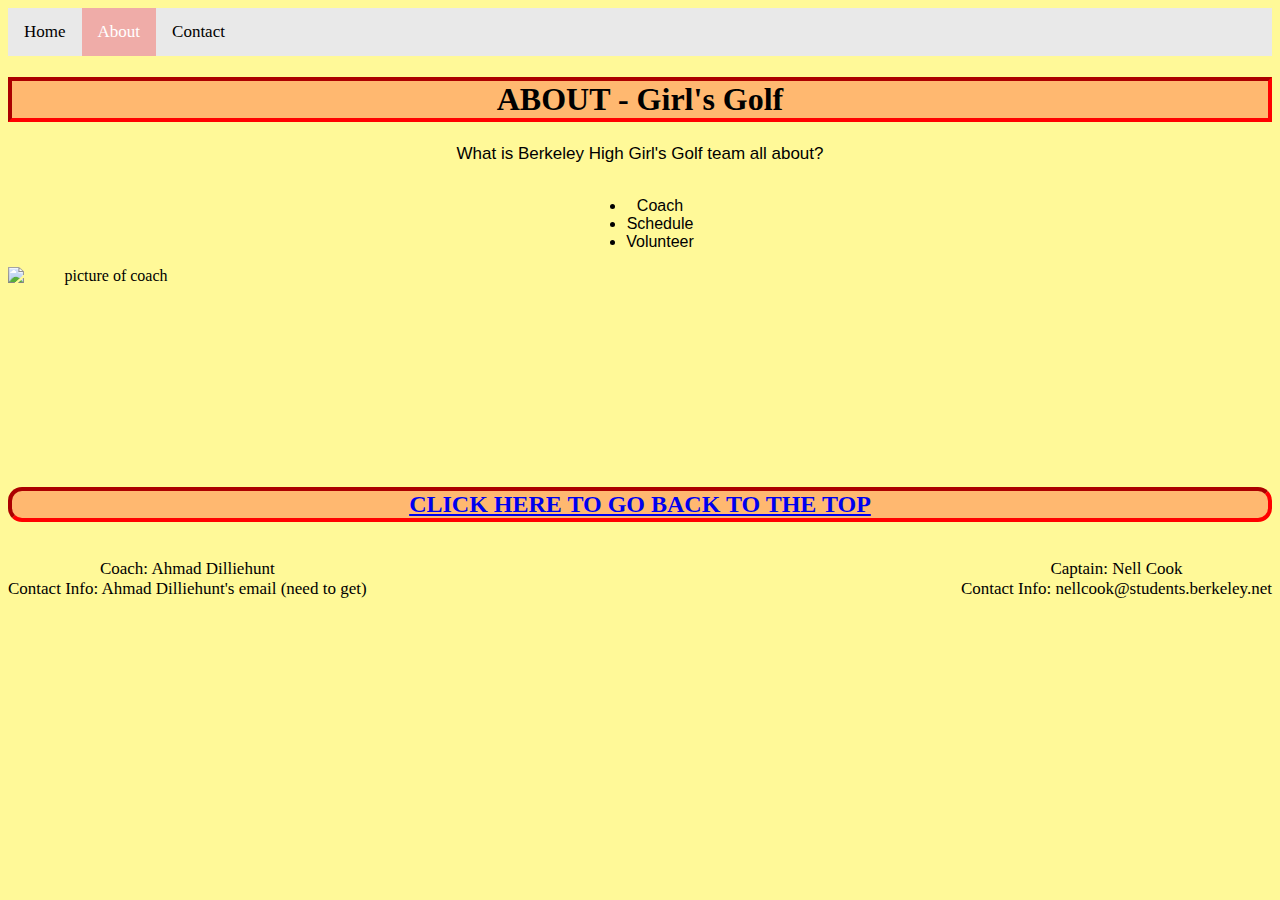
==== about.html @ ba80c538 "Update about.html" ====
<!DOCTYPE html>
<html lang="en">
<head>
    <meta charset="UTF-8">
    <title>BHS Girl's Golf - About</title>
    <style>

        body{
            background-color: rgba(255, 244, 49, 0.5);
            text-align:center;
        }

        p{
            font-size: 17px;
            font-family: "Helvetica", sans-serif;
        }

        #head{
            border: 4px inset red;
            background-color: rgba(255, 34, 21, 0.3);
        }

        .highlight{
            border: 4px inset red;
            border-radius: 14px;
            background-color: rgba(255, 34, 21, 0.3);
            float: bottom;
        }

        .alignleft {
            float: left;
            font-family: defalt;
        }
        .alignright {
            float: right;
            font-family: defalt;
        }

        .abc {
            text-align: center;
            padding-bottom: 200px;

        }
        .abc > ul {
            display: inline-block;
            font-family: "Helvetica", sans-serif;
        }

        .left {
            float: left;
            width:200px;

        }

        .topnav {
            overflow: hidden;
            background-color: #e9e9e9;
        }

        .topnav a {
            float: left;
            display: block;
            color: black;
            text-align: center;
            padding: 14px 16px;
            text-decoration: none;
            font-size: 17px;
        }

        .topnav a:hover {
            background-color: #ddd;
            color: black;
        }

        .topnav a.active {
            background-color: rgba(255, 34, 21, 0.3);
            color: white;
        }

        .topnav .search-container {
            float: right;
        }

        .topnav input[type=text] {
            padding: 6px;
            margin-top: 8px;
            font-size: 17px;
            border: none;
        }

        .topnav button {
            float: right;
            padding: 6px 10px;
            margin-top: 8px;
            margin-right: 16px;
            background: #ddd;
            font-size: 17px;
            border: none;
            cursor: pointer;
        }

        .topnav button:hover {
            background: #ccc;
        }

        @media screen and (max-width: 600px) {
            .topnav {
                float: none;
            }
            .topnav a, .topnav input[type=text], .topnav button {
                float: none;
                display: block;
                text-align: left;
                width: 100%;
                margin: 0;
                padding: 14px;
            }
            .topnav input[type=text] {
                border: 1px solid #ccc;
            }
        }

    </style>
</head>

<body>
<div class="topnav">
    <a href="https://avaanikataria.github.io">Home</a>
    <a class="active" href="https://avaanikataria.github.io/about.html">About</a>
    <a href="#contact">Contact</a>
</div>

<h1 id="head">ABOUT - Girl's Golf</h1>

<p> What is Berkeley High Girl's Golf team all about?</p>

    <div class="abc">
        <ul>
            <li>Coach</li>
            <li>Schedule</li>
            <li>Volunteer</li>
        </ul><br>

<img class="left" src="https://target.scene7.com/is/image/Target/52928868_Alt05?wid=520&hei=520&fmt=pjpeg" width="200"
          alt="picture of coach">
    </div>

<h2 class="highlight"><a href="#head">CLICK HERE TO GO BACK TO THE TOP</a></h2>


<div>
    <p class="alignleft">Coach: Ahmad Dilliehunt<br>
        Contact Info: Ahmad Dilliehunt's email (need to get)</p>
    <p class="alignright">Captain: Nell Cook
    <br>Contact Info: nellcook@students.berkeley.net</p>
</div>
<div style="clear: both;"></div>


</body>
</html>
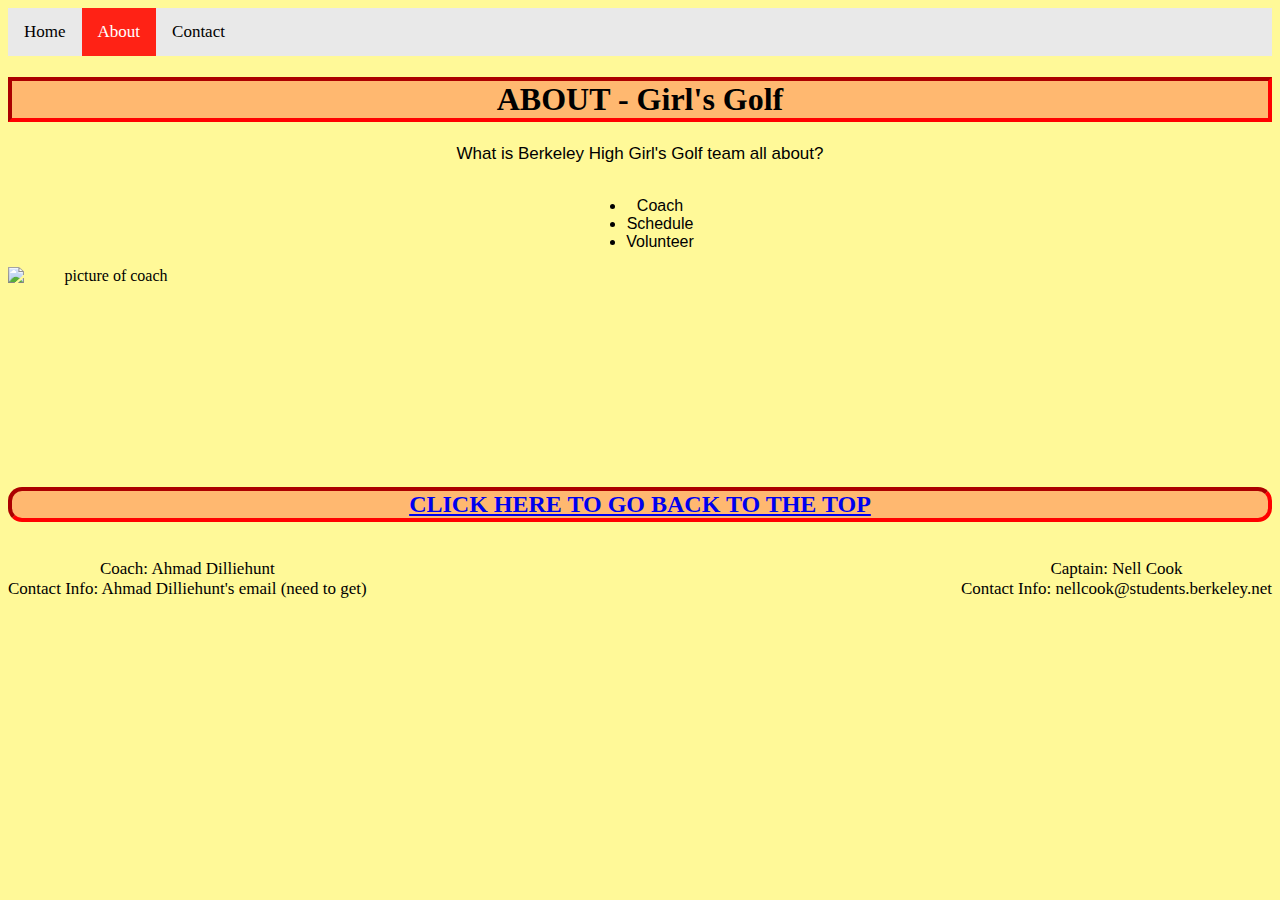
==== commit ed5eae15: "Update about.html" ====
--- a/about.html
+++ b/about.html
@@ -73,7 +73,7 @@
         }
 
         .topnav a.active {
-            background-color: rgba(255, 34, 21, 0.3);
+            background-color: rgb(255, 34, 21);
             color: white;
         }
 
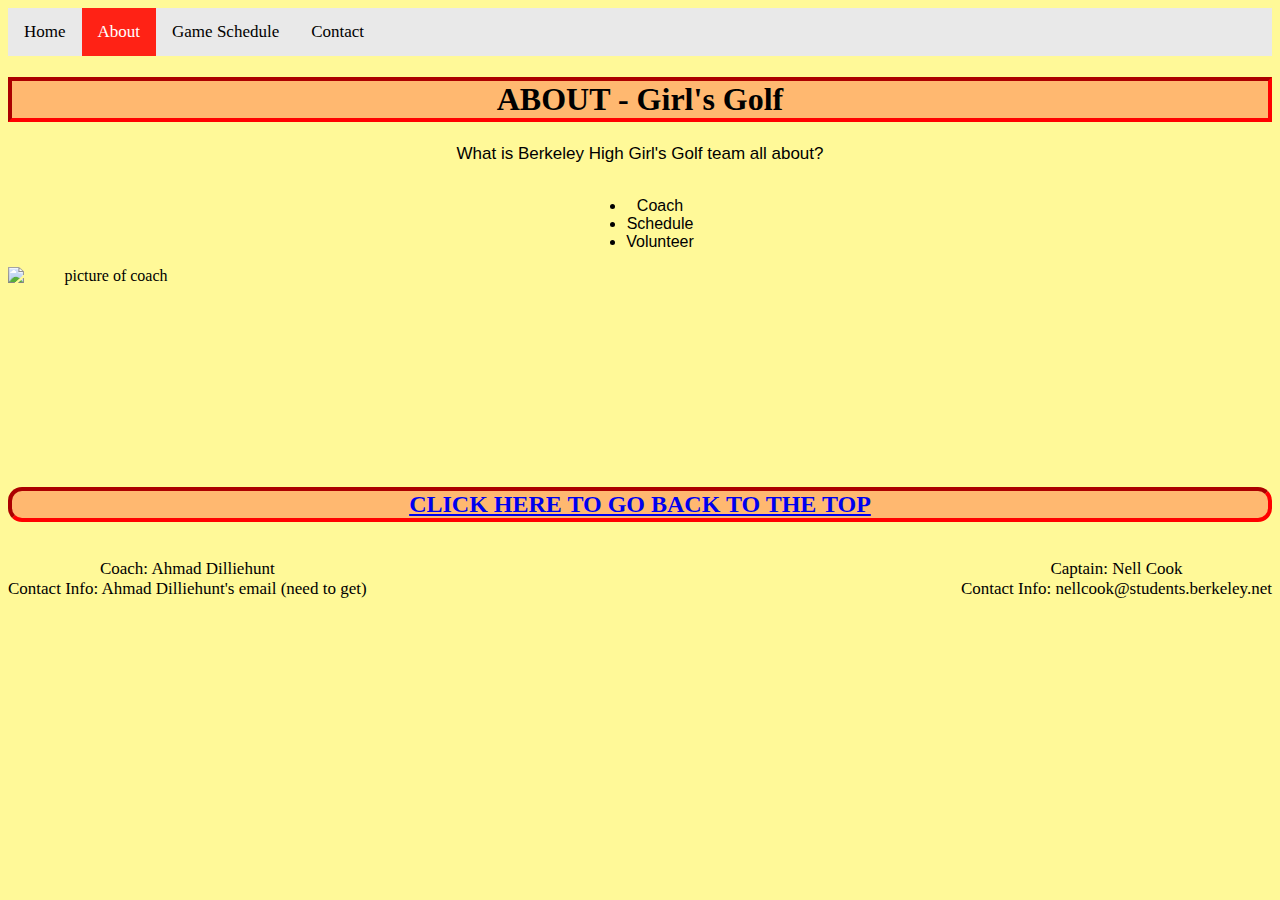
==== commit 2d0fd88f: "Update about.html" ====
--- a/about.html
+++ b/about.html
@@ -125,8 +125,9 @@
 
 <body>
 <div class="topnav">
-    <a href="https://avaanikataria.github.io">Home</a>
+    <a id="top" href="https://avaanikataria.github.io">Home</a>
     <a class="active" href="https://avaanikataria.github.io/about.html">About</a>
+    <a href="https://avaanikataria.github.io/gameschedule.html">Game Schedule</a>
     <a href="#contact">Contact</a>
 </div>
 
@@ -145,7 +146,7 @@
           alt="picture of coach">
     </div>
 
-<h2 class="highlight"><a href="#head">CLICK HERE TO GO BACK TO THE TOP</a></h2>
+<h2 class="highlight"><a href="#top">CLICK HERE TO GO BACK TO THE TOP</a></h2>
 
 
 <div>
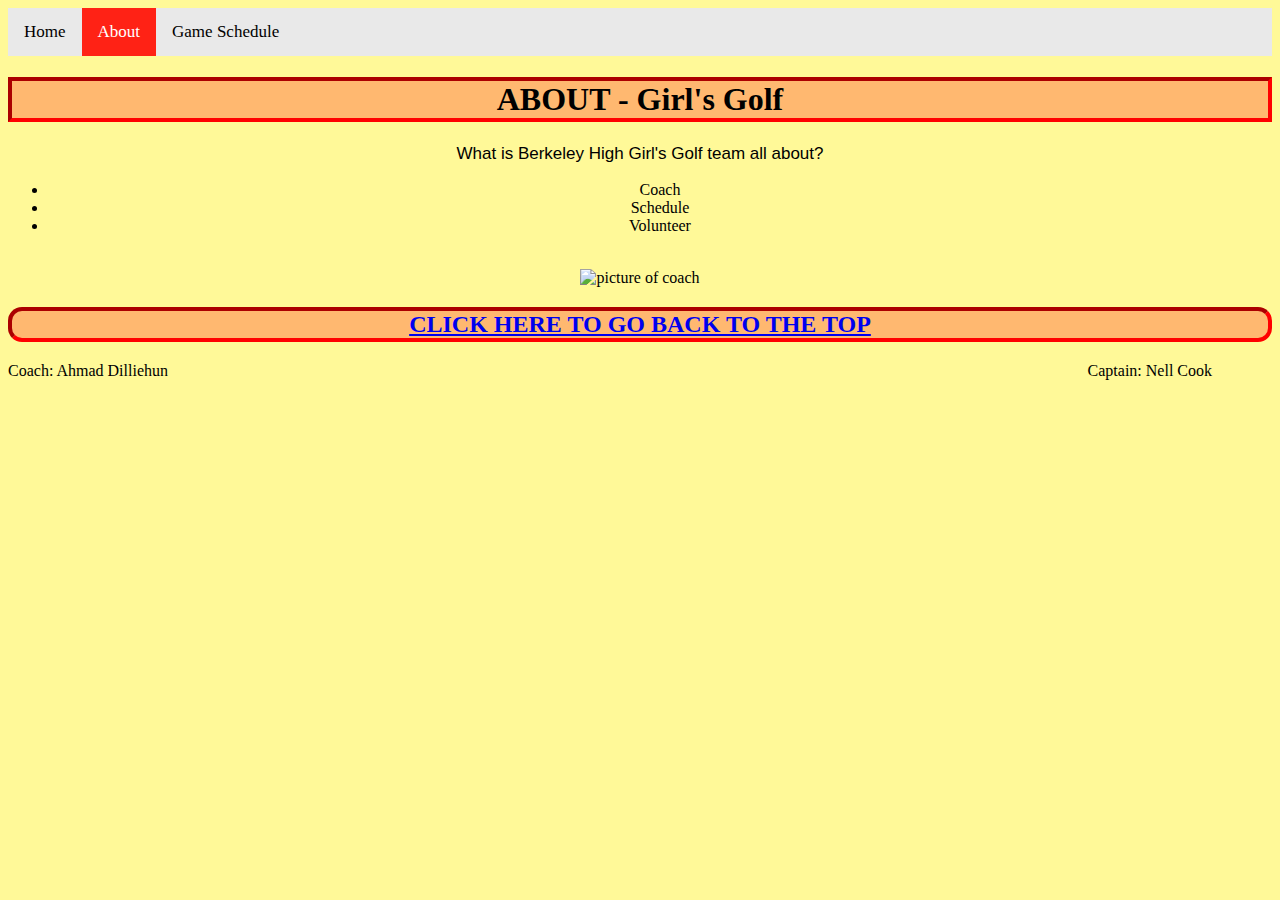
==== commit f06918c7: "Update about.html" ====
--- a/about.html
+++ b/about.html
@@ -27,30 +27,19 @@
             float: bottom;
         }
 
-        .alignleft {
+        /*LINE...*/
+
+        .popup {
             float: left;
             font-family: defalt;
         }
-        .alignright {
+        .popup1 {
             float: right;
+            margin-right: 60px;
             font-family: defalt;
         }
 
-        .abc {
-            text-align: center;
-            padding-bottom: 200px;
-
-        }
-        .abc > ul {
-            display: inline-block;
-            font-family: "Helvetica", sans-serif;
-        }
-
-        .left {
-            float: left;
-            width:200px;
-
-        }
+        /* LINE... LINE*/
 
         .topnav {
             overflow: hidden;
@@ -120,6 +109,114 @@
             }
         }
 
+        /*LINE... LINE*/
+
+        .popup {
+            position: relative;
+            display: inline-block;
+            cursor: pointer;
+            -webkit-user-select: none;
+            -moz-user-select: none;
+            -ms-user-select: none;
+            user-select: none;
+        }
+
+        /* The actual popup */
+        .popup .popuptext {
+            visibility: hidden;
+            width: 205px;
+            background-color: #555;
+            color: #fff;
+            text-align: center;
+            border-radius: 6px;
+            padding: 8px 0;
+            position: absolute;
+            z-index: 1;
+            bottom: 0%;
+            left: 50%;
+            margin-left: -80px;
+        }
+
+        /* Toggle this class - hide and show the popup */
+        .popup .show {
+            visibility: visible;
+            -webkit-animation: fadeIn 1s;
+            animation: fadeIn 1s;
+        }
+
+        /* Add animation (fade in the popup) */
+        @-webkit-keyframes fadeIn {
+            from {opacity: 0;}
+            to {opacity: 1;}
+        }
+
+        @keyframes fadeIn {
+            from {opacity: 0;}
+            to {opacity:1 ;}
+        }
+
+        /* LINE... LINE*/
+
+        .popup1 {
+            position: relative;
+            display: inline-block;
+            cursor: pointer;
+            -webkit-user-select: none;
+            -moz-user-select: none;
+            -ms-user-select: none;
+            user-select: none;
+        }
+
+        /* The actual popup */
+        .popup1 .popuptext1 {
+            visibility: hidden;
+            width: 205px;
+            background-color: #555;
+            color: #fff;
+            text-align: center;
+            border-radius: 6px;
+            padding: 8px 0;
+            position: absolute;
+            z-index: 1;
+            bottom: 0%;
+            left: 50%;
+            margin-left: -80px;
+        }
+
+        /* Popup arrow */
+        .popup1 .popuptext1::after {
+            content: "";
+            position: absolute;
+            bottom: 97%;
+            left: 50%;
+            margin-left: -5px;
+            border-width: 20px;
+            /*border-style: solid;*/
+            border-color: #555 transparent transparent transparent;
+        }
+
+        /* Toggle this class - hide and show the popup */
+        .popup1 .show {
+            visibility: visible;
+            -webkit-animation: fadeIn 1s;
+            animation: fadeIn 1s;
+        }
+
+        /* Add animation (fade in the popup) */
+        @-webkit-keyframes fadeIn {
+            from {opacity: 0;}
+            to {opacity: 1;}
+        }
+
+        @keyframes fadeIn {
+            from {opacity: 0;
+            }
+
+        .left{
+            float: left;
+            width: 200px;
+        }
+
     </style>
 </head>
 
@@ -128,7 +225,7 @@
     <a id="top" href="https://avaanikataria.github.io">Home</a>
     <a class="active" href="https://avaanikataria.github.io/about.html">About</a>
     <a href="https://avaanikataria.github.io/gameschedule.html">Game Schedule</a>
-    <a href="#contact">Contact</a>
+
 </div>
 
 <h1 id="head">ABOUT - Girl's Golf</h1>
@@ -141,7 +238,9 @@
             <li>Schedule</li>
             <li>Volunteer</li>
         </ul><br>
-
+    </div>
+
+<div>
 <img class="left" src="https://target.scene7.com/is/image/Target/52928868_Alt05?wid=520&hei=520&fmt=pjpeg" width="200"
           alt="picture of coach">
     </div>
@@ -149,13 +248,28 @@
 <h2 class="highlight"><a href="#top">CLICK HERE TO GO BACK TO THE TOP</a></h2>
 
 
-<div>
-    <p class="alignleft">Coach: Ahmad Dilliehunt<br>
-        Contact Info: Ahmad Dilliehunt's email (need to get)</p>
-    <p class="alignright">Captain: Nell Cook
-    <br>Contact Info: nellcook@students.berkeley.net</p>
+<div class="popup" onclick="myFunction()">Coach: Ahmad Dilliehun
+    <span class="popuptext" id="myPopup">adilliehunt@hotmail.com</span>
 </div>
+
+<div class="popup1" onclick="Function()">Captain: Nell Cook
+    <span class="popuptext1" id="myPopup1">nellcook@students.berkeley.net</span>
+</div>
+
+
 <div style="clear: both;"></div>
+
+<script>
+    function myFunction() {
+        var popup = document.getElementById("myPopup");
+        popup.classList.toggle("show");
+    }
+
+    function Function() {
+        var popup = document.getElementById("myPopup1");
+        popup.classList.toggle("show");
+    }
+</script>
 
 
 </body>
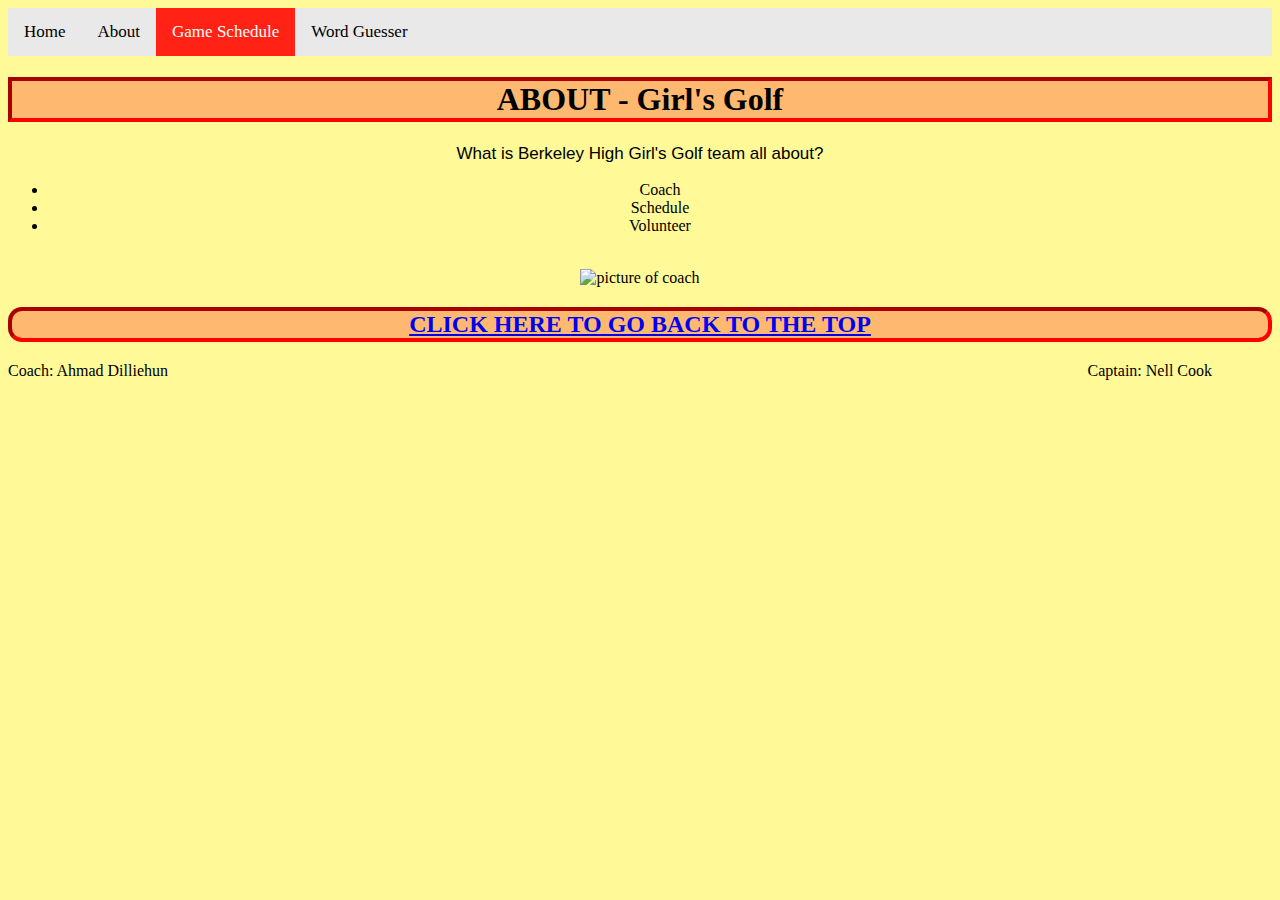
==== commit 17dd7663: "Update about.html" ====
--- a/about.html
+++ b/about.html
@@ -223,9 +223,9 @@
 <body>
 <div class="topnav">
     <a id="top" href="https://avaanikataria.github.io">Home</a>
-    <a class="active" href="https://avaanikataria.github.io/about.html">About</a>
-    <a href="https://avaanikataria.github.io/gameschedule.html">Game Schedule</a>
-
+    <a href="https://avaanikataria.github.io/about.html">About</a>
+    <a class="active" href="https://avaanikataria.github.io/gameschedule.html">Game Schedule</a>
+    <a href="https://avaanikataria.github.io/wordguesser">Word Guesser</a>
 </div>
 
 <h1 id="head">ABOUT - Girl's Golf</h1>
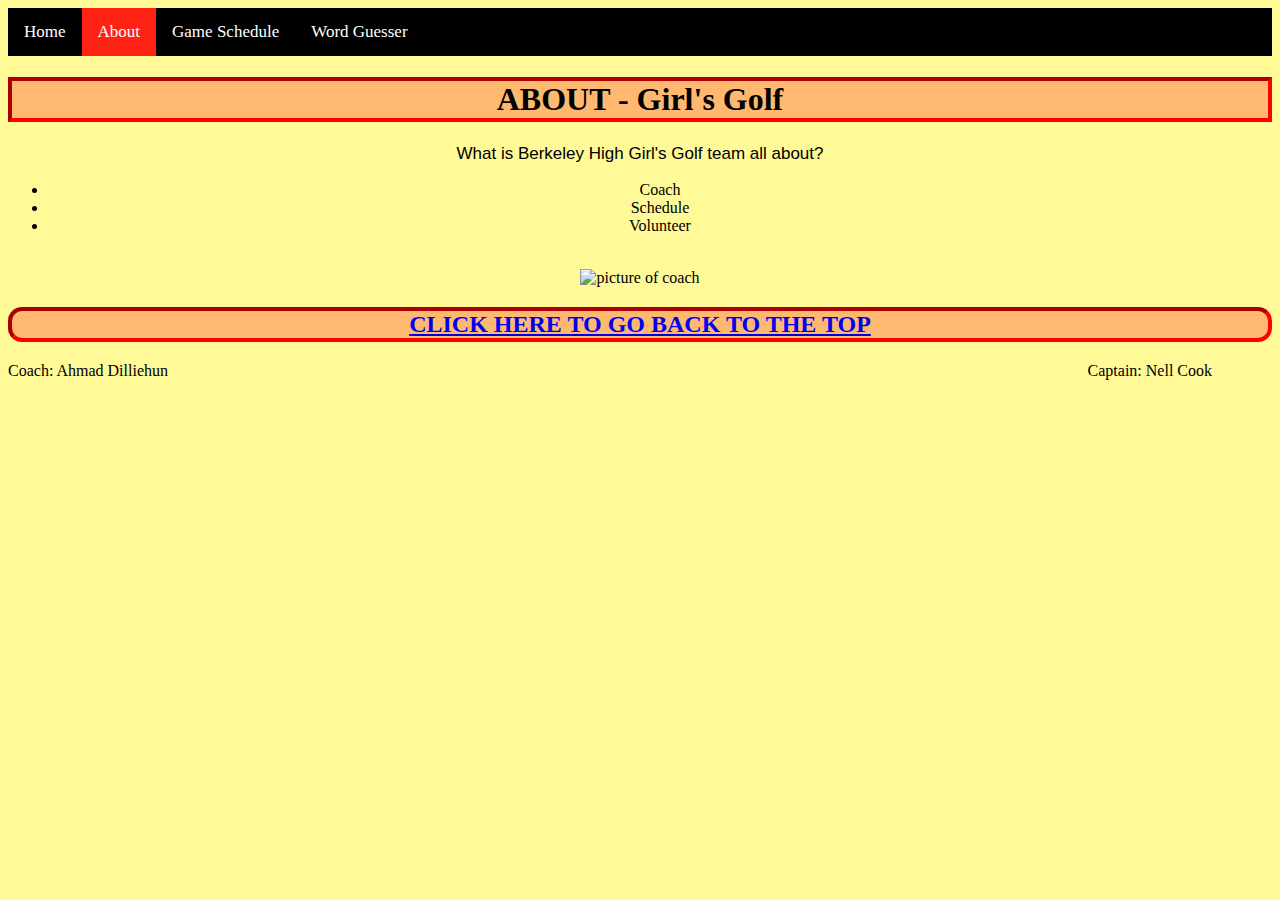
==== commit 1bd23029: "Update about.html" ====
--- a/about.html
+++ b/about.html
@@ -43,13 +43,13 @@
 
         .topnav {
             overflow: hidden;
-            background-color: #e9e9e9;
+            background-color: #000000;
         }
 
         .topnav a {
             float: left;
             display: block;
-            color: black;
+            color: #ffffff;
             text-align: center;
             padding: 14px 16px;
             text-decoration: none;
@@ -57,8 +57,7 @@
         }
 
         .topnav a:hover {
-            background-color: #ddd;
-            color: black;
+            color: rgb(255, 34, 21);
         }
 
         .topnav a.active {
@@ -223,8 +222,8 @@
 <body>
 <div class="topnav">
     <a id="top" href="https://avaanikataria.github.io">Home</a>
-    <a href="https://avaanikataria.github.io/about.html">About</a>
-    <a class="active" href="https://avaanikataria.github.io/gameschedule.html">Game Schedule</a>
+    <a class="active" href="https://avaanikataria.github.io/about.html">About</a>
+    <a href="https://avaanikataria.github.io/gameschedule.html">Game Schedule</a>
     <a href="https://avaanikataria.github.io/wordguesser">Word Guesser</a>
 </div>
 
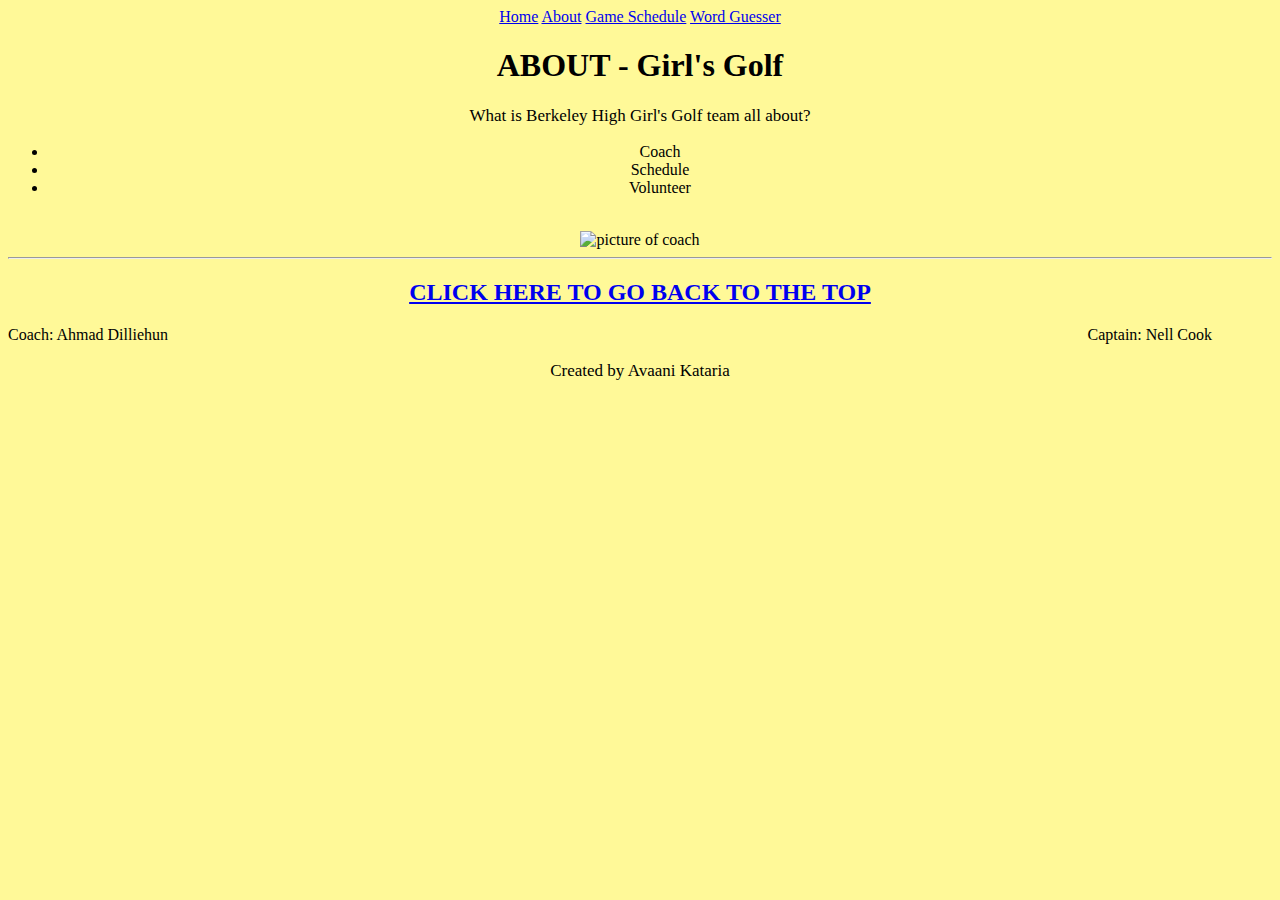
==== commit c50095e7: "Update about.html" ====
--- a/about.html
+++ b/about.html
@@ -3,19 +3,19 @@
 <head>
     <meta charset="UTF-8">
     <title>BHS Girl's Golf - About</title>
+    <link rel="stylesheet" type="text/css" href="style.css">
     <style>
 
         body{
+            text-align:center;
             background-color: rgba(255, 244, 49, 0.5);
-            text-align:center;
         }
 
         p{
             font-size: 17px;
-            font-family: "Helvetica", sans-serif;
-        }
-
-        #head{
+        }
+
+        /*#head{
             border: 4px inset red;
             background-color: rgba(255, 34, 21, 0.3);
         }
@@ -25,7 +25,7 @@
             border-radius: 14px;
             background-color: rgba(255, 34, 21, 0.3);
             float: bottom;
-        }
+        }*/
 
         /*LINE...*/
 
@@ -37,75 +37,6 @@
             float: right;
             margin-right: 60px;
             font-family: defalt;
-        }
-
-        /* LINE... LINE*/
-
-        .topnav {
-            overflow: hidden;
-            background-color: #000000;
-        }
-
-        .topnav a {
-            float: left;
-            display: block;
-            color: #ffffff;
-            text-align: center;
-            padding: 14px 16px;
-            text-decoration: none;
-            font-size: 17px;
-        }
-
-        .topnav a:hover {
-            color: rgb(255, 34, 21);
-        }
-
-        .topnav a.active {
-            background-color: rgb(255, 34, 21);
-            color: white;
-        }
-
-        .topnav .search-container {
-            float: right;
-        }
-
-        .topnav input[type=text] {
-            padding: 6px;
-            margin-top: 8px;
-            font-size: 17px;
-            border: none;
-        }
-
-        .topnav button {
-            float: right;
-            padding: 6px 10px;
-            margin-top: 8px;
-            margin-right: 16px;
-            background: #ddd;
-            font-size: 17px;
-            border: none;
-            cursor: pointer;
-        }
-
-        .topnav button:hover {
-            background: #ccc;
-        }
-
-        @media screen and (max-width: 600px) {
-            .topnav {
-                float: none;
-            }
-            .topnav a, .topnav input[type=text], .topnav button {
-                float: none;
-                display: block;
-                text-align: left;
-                width: 100%;
-                margin: 0;
-                padding: 14px;
-            }
-            .topnav input[type=text] {
-                border: 1px solid #ccc;
-            }
         }
 
         /*LINE... LINE*/
@@ -216,6 +147,10 @@
             width: 200px;
         }
 
+        .ya_girl{
+            font-size: 2px;
+        }
+
     </style>
 </head>
 
@@ -231,18 +166,20 @@
 
 <p> What is Berkeley High Girl's Golf team all about?</p>
 
-    <div class="abc">
-        <ul>
-            <li>Coach</li>
-            <li>Schedule</li>
-            <li>Volunteer</li>
-        </ul><br>
-    </div>
+<div class="abc">
+    <ul>
+        <li>Coach</li>
+        <li>Schedule</li>
+        <li>Volunteer</li>
+    </ul><br>
+</div>
 
 <div>
-<img class="left" src="https://target.scene7.com/is/image/Target/52928868_Alt05?wid=520&hei=520&fmt=pjpeg" width="200"
-          alt="picture of coach">
-    </div>
+    <img class="left" src="https://target.scene7.com/is/image/Target/52928868_Alt05?wid=520&hei=520&fmt=pjpeg" width="200"
+         alt="picture of coach">
+</div>
+
+<hr>
 
 <h2 class="highlight"><a href="#top">CLICK HERE TO GO BACK TO THE TOP</a></h2>
 
@@ -255,8 +192,9 @@
     <span class="popuptext1" id="myPopup1">nellcook@students.berkeley.net</span>
 </div>
 
-
 <div style="clear: both;"></div>
+
+<p class="ya_girl"> Created by Avaani Kataria</p>
 
 <script>
     function myFunction() {
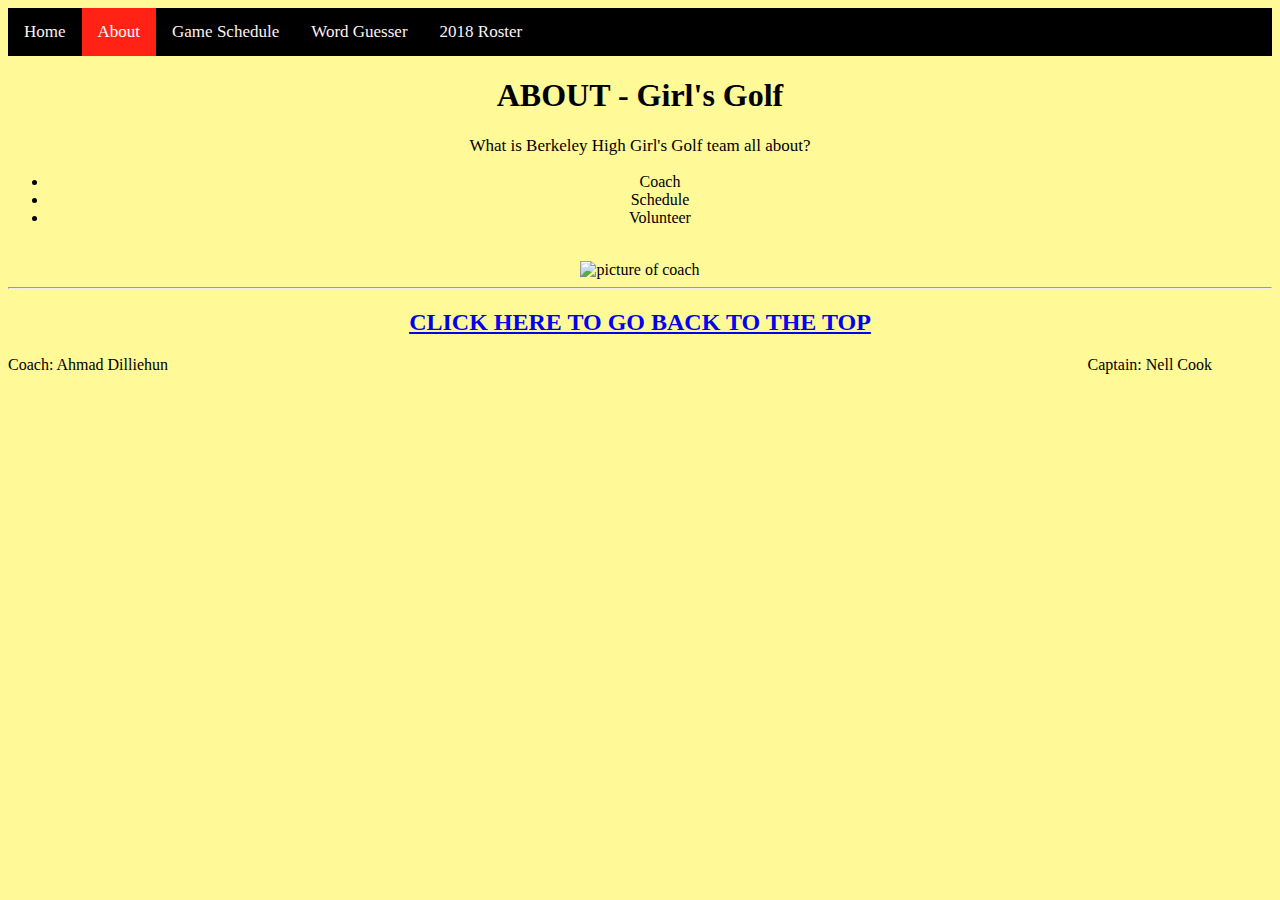
==== commit 1d71001c: "Update about.html" ====
--- a/about.html
+++ b/about.html
@@ -147,9 +147,7 @@
             width: 200px;
         }
 
-        .ya_girl{
-            font-size: 2px;
-        }
+
 
     </style>
 </head>
@@ -159,7 +157,8 @@
     <a id="top" href="https://avaanikataria.github.io">Home</a>
     <a class="active" href="https://avaanikataria.github.io/about.html">About</a>
     <a href="https://avaanikataria.github.io/gameschedule.html">Game Schedule</a>
-    <a href="https://avaanikataria.github.io/wordguesser">Word Guesser</a>
+    <a href="https://avaanikataria.github.io/wordguesser.html">Word Guesser</a>
+    <a href="https://avaanikataria.github.io/roster.html">2018 Roster</a>
 </div>
 
 <h1 id="head">ABOUT - Girl's Golf</h1>
@@ -194,8 +193,6 @@
 
 <div style="clear: both;"></div>
 
-<p class="ya_girl"> Created by Avaani Kataria</p>
-
 <script>
     function myFunction() {
         var popup = document.getElementById("myPopup");
--- a/style.css
+++ b/style.css
@@ -0,0 +1,66 @@
+.topnav {
+    overflow: hidden;
+    background-color: rgb(0, 0, 0);
+}
+
+.topnav a {
+    float: left;
+    display: block;
+    color: #fff3f4;
+    text-align: center;
+    padding: 14px 16px;
+    text-decoration: none;
+    font-size: 17px;
+}
+
+.topnav a:hover {
+    color: rgb(255, 34, 21);
+}
+
+.topnav a.active {
+    background-color: rgb(255, 34, 21);
+    color: white;
+}
+
+.topnav .search-container {
+    float: right;
+}
+
+.topnav input[type=text] {
+    padding: 6px;
+    margin-top: 8px;
+    font-size: 17px;
+    border: none;
+}
+
+.topnav button {
+    float: right;
+    padding: 6px 10px;
+    margin-top: 8px;
+    margin-right: 16px;
+    background: #ddd;
+    font-size: 17px;
+    border: none;
+    cursor: pointer;
+}
+
+.topnav button:hover {
+    background: #ccc;
+}
+
+@media screen and (max-width: 600px) {
+    .topnav {
+        float: none;
+    }
+    .topnav a, .topnav input[type=text], .topnav button {
+        float: none;
+        display: block;
+        text-align: left;
+        width: 100%;
+        margin: 0;
+        padding: 14px;
+    }
+    .topnav input[type=text] {
+        border: 1px solid #ccc;
+    }
+}
